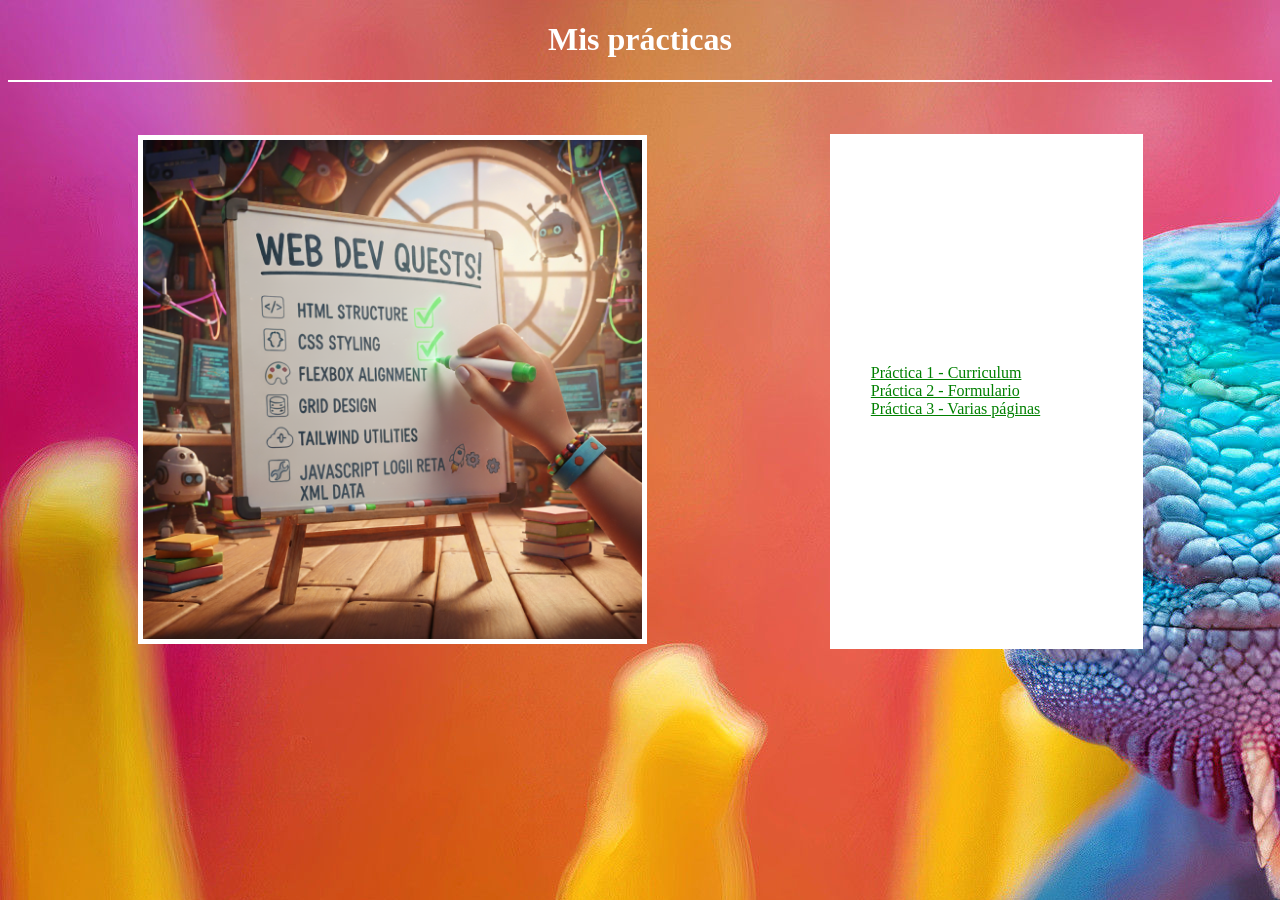
==== index.html @ 4c3e7931 "corrijo la imagen de index principal" ====
<!DOCTYPE html>
<html lang="en">
<head>
    <meta charset="UTF-8">
    <meta name="viewport" content="width=device-width, initial-scale=1.0">
    <title>Mis prácticas</title>
</head>
<body background="images/fondo.jpg" text="white" vlink="green" link="green">
    <div align="center">
        <H1>Mis prácticas</H1>
        <hr color="white">
    </div>
    <div>
        <p>
            <br>
        </p>
        <table >
            <tr>
                <td width="10%">
                    <p aligh="center">

                    </p>
                </td>
                <td width="50%">
                    <img src="images/check2.png" alt="check list html" width="80%" border="5">
                </td>
                <td width="5%">
                    <p aligh="center">
                    </p>
                </td>   
                <td width="25%" bgcolor="white" >
                    <ul>
                        <li><a href="p1/index.html">Práctica 1 - Curriculum</a></li>
                        <li><a href="p2/index.html">Práctica 2 - Formulario</a></li>
                        <li><a href="p3/index.html">Práctica 3 - Varias páginas</a></li>
                    </ul>
                </td>
                <td width="10%">
                    <p aligh="center">
                    </p>
                </td>                
            </tr>
        </table>
    </div>        
</body>
</html>
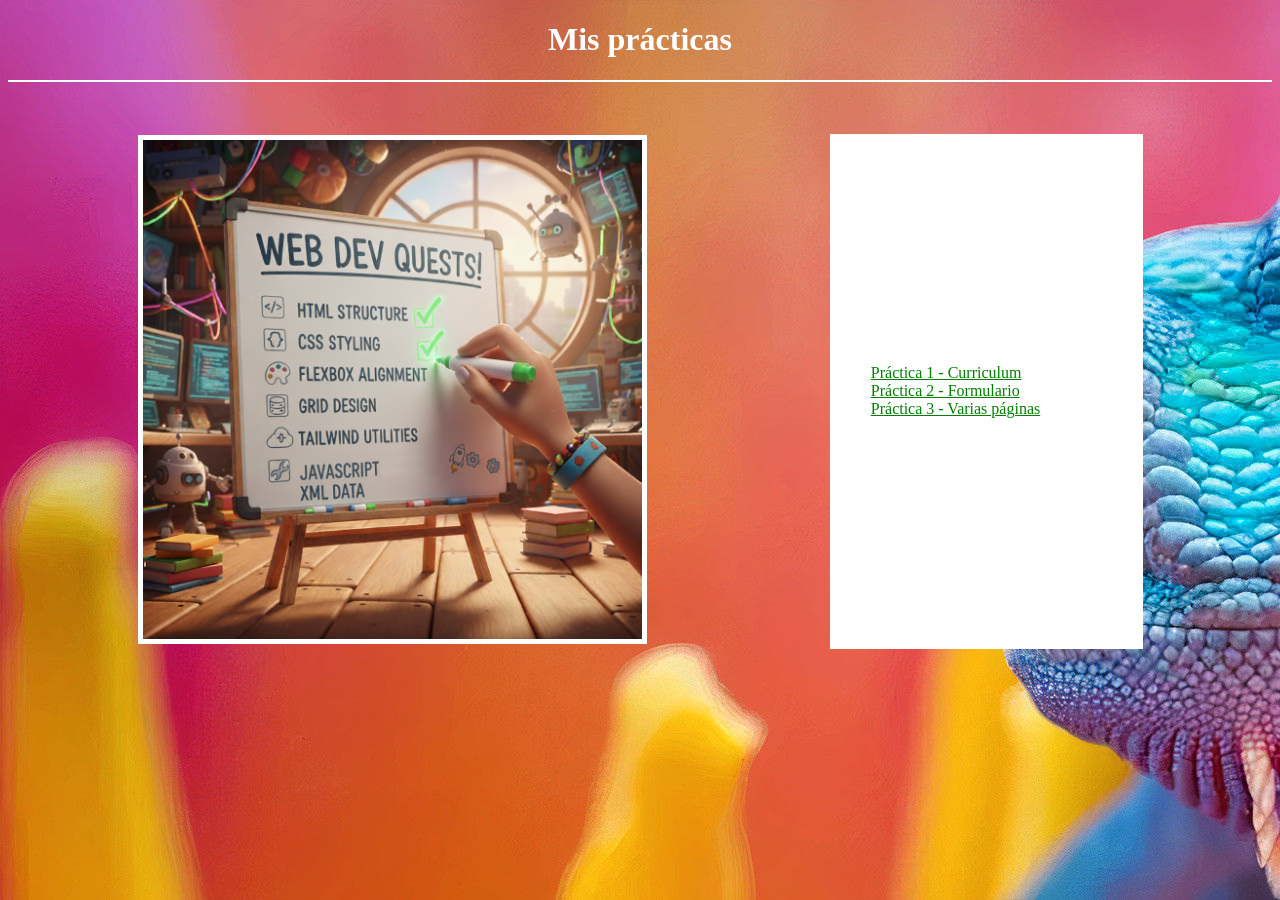
==== commit 2dede37e: "fondo" ====
--- a/index.html
+++ b/index.html
@@ -22,7 +22,7 @@
                     </p>
                 </td>
                 <td width="50%">
-                    <img src="images/check2.png" alt="check list html" width="80%" border="5">
+                    <img src="images/check3.png" alt="check list html" width="80%" border="5">
                 </td>
                 <td width="5%">
                     <p aligh="center">
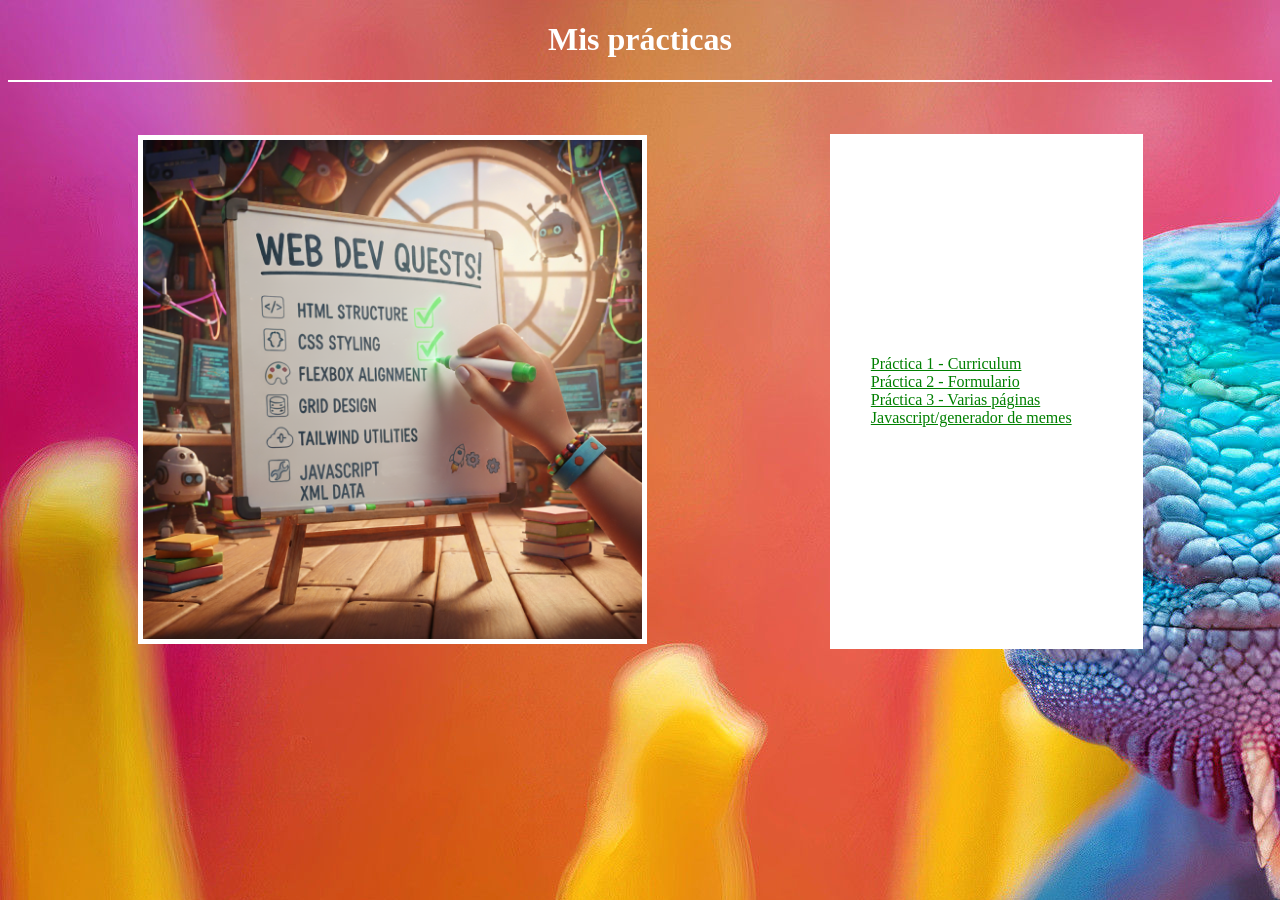
==== commit dabfe0a0: "añado el generador de meme" ====
--- a/index.html
+++ b/index.html
@@ -33,6 +33,7 @@
                         <li><a href="p1/index.html">Práctica 1 - Curriculum</a></li>
                         <li><a href="p2/index.html">Práctica 2 - Formulario</a></li>
                         <li><a href="p3/index.html">Práctica 3 - Varias páginas</a></li>
+                        <li><a href="memeitor/index.html">Javascript/generador de memes</a></li>
                     </ul>
                 </td>
                 <td width="10%">
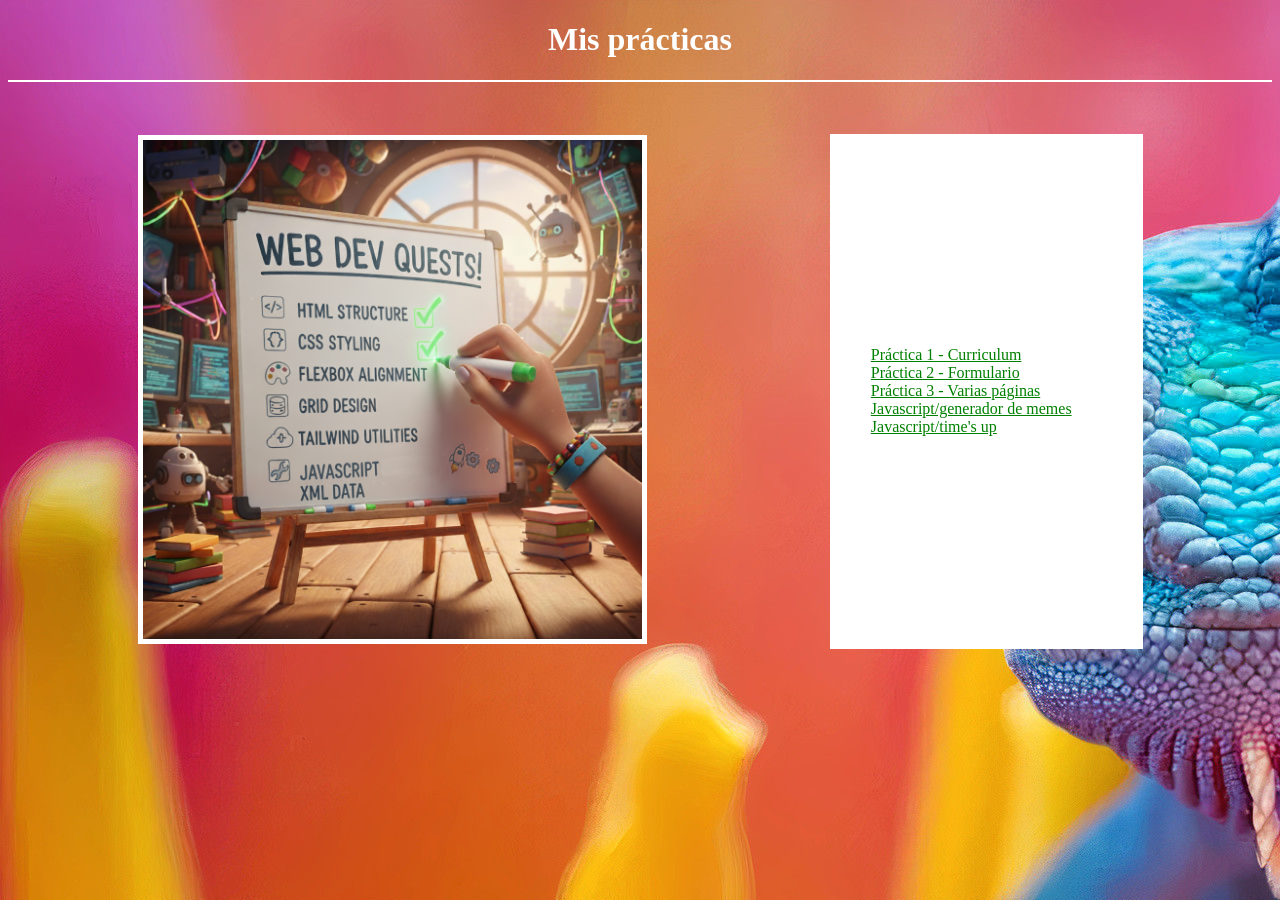
==== commit c030e47f: "añado time is up" ====
--- a/index.html
+++ b/index.html
@@ -34,6 +34,7 @@
                         <li><a href="p2/index.html">Práctica 2 - Formulario</a></li>
                         <li><a href="p3/index.html">Práctica 3 - Varias páginas</a></li>
                         <li><a href="memeitor/index.html">Javascript/generador de memes</a></li>
+                        <li><a href="timeIsUp/index.html">Javascript/time's up</a></li>
                     </ul>
                 </td>
                 <td width="10%">
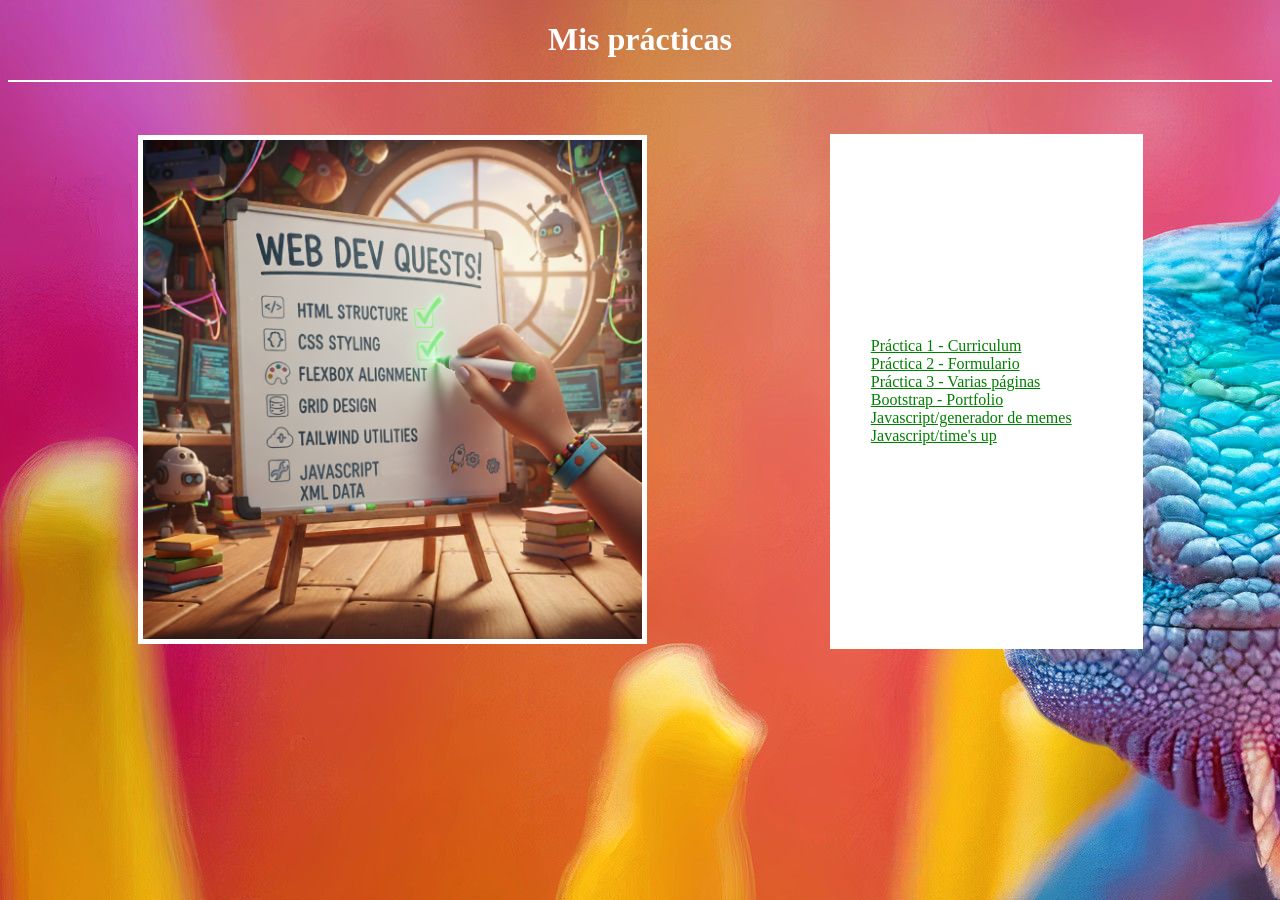
==== commit 30316311: "Añado la práctica de bootstrap" ====
--- a/index.html
+++ b/index.html
@@ -33,6 +33,7 @@
                         <li><a href="p1/index.html">Práctica 1 - Curriculum</a></li>
                         <li><a href="p2/index.html">Práctica 2 - Formulario</a></li>
                         <li><a href="p3/index.html">Práctica 3 - Varias páginas</a></li>
+                        <li><a href="portfolio/">Bootstrap - Portfolio</a></li>
                         <li><a href="memeitor/index.html">Javascript/generador de memes</a></li>
                         <li><a href="timeIsUp/index.html">Javascript/time's up</a></li>
                     </ul>
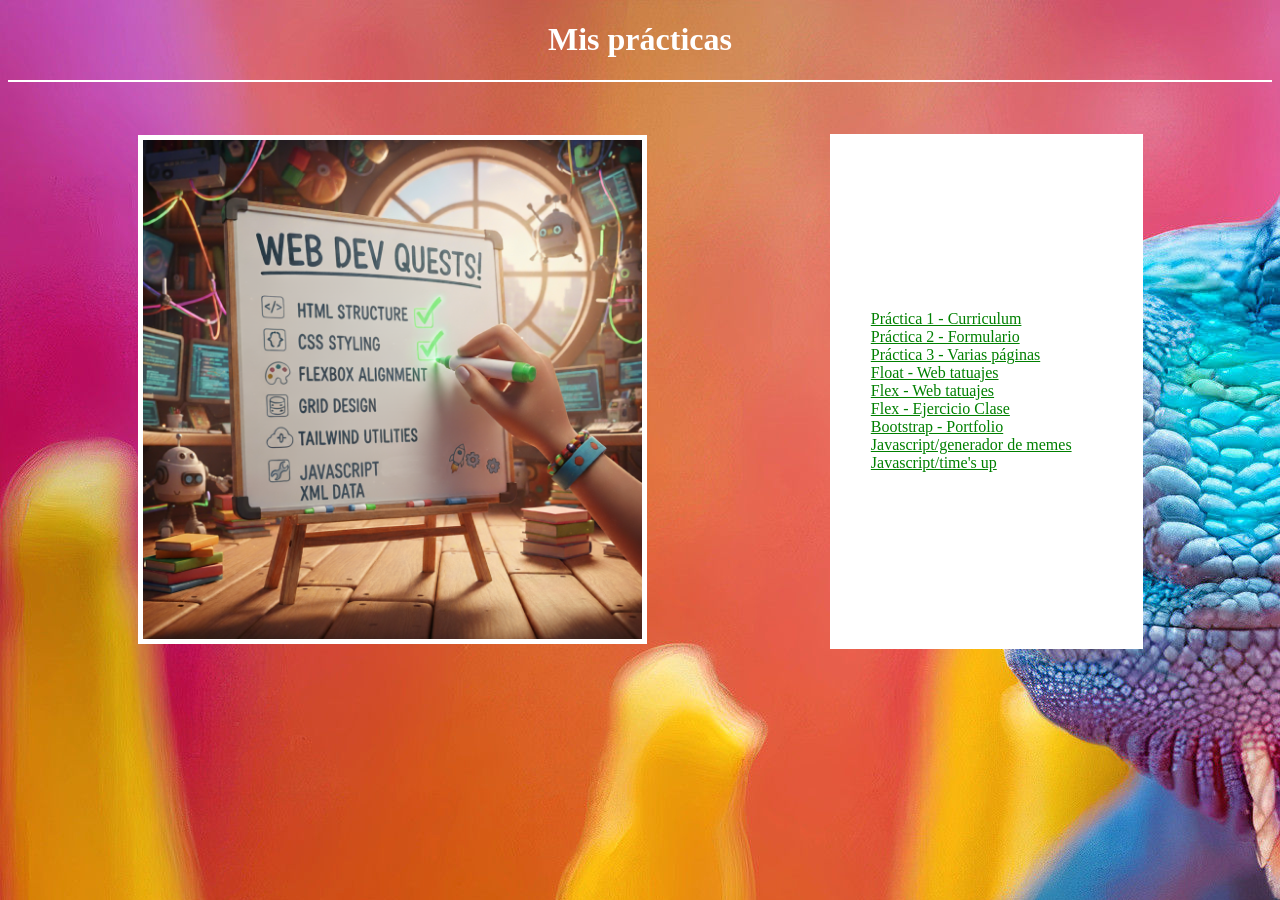
==== commit c1ba9712: "añado las prácticas float y flex" ====
--- a/index.html
+++ b/index.html
@@ -33,6 +33,9 @@
                         <li><a href="p1/index.html">Práctica 1 - Curriculum</a></li>
                         <li><a href="p2/index.html">Práctica 2 - Formulario</a></li>
                         <li><a href="p3/index.html">Práctica 3 - Varias páginas</a></li>
+                        <li><a href="float/index.html">Float - Web tatuajes</a></li>
+                        <li><a href="flex-tatuajes/index.html">Flex - Web tatuajes</a></li>
+                        <li><a href="#">Flex - Ejercicio Clase</a></li>
                         <li><a href="portfolio/">Bootstrap - Portfolio</a></li>
                         <li><a href="memeitor/index.html">Javascript/generador de memes</a></li>
                         <li><a href="timeIsUp/index.html">Javascript/time's up</a></li>
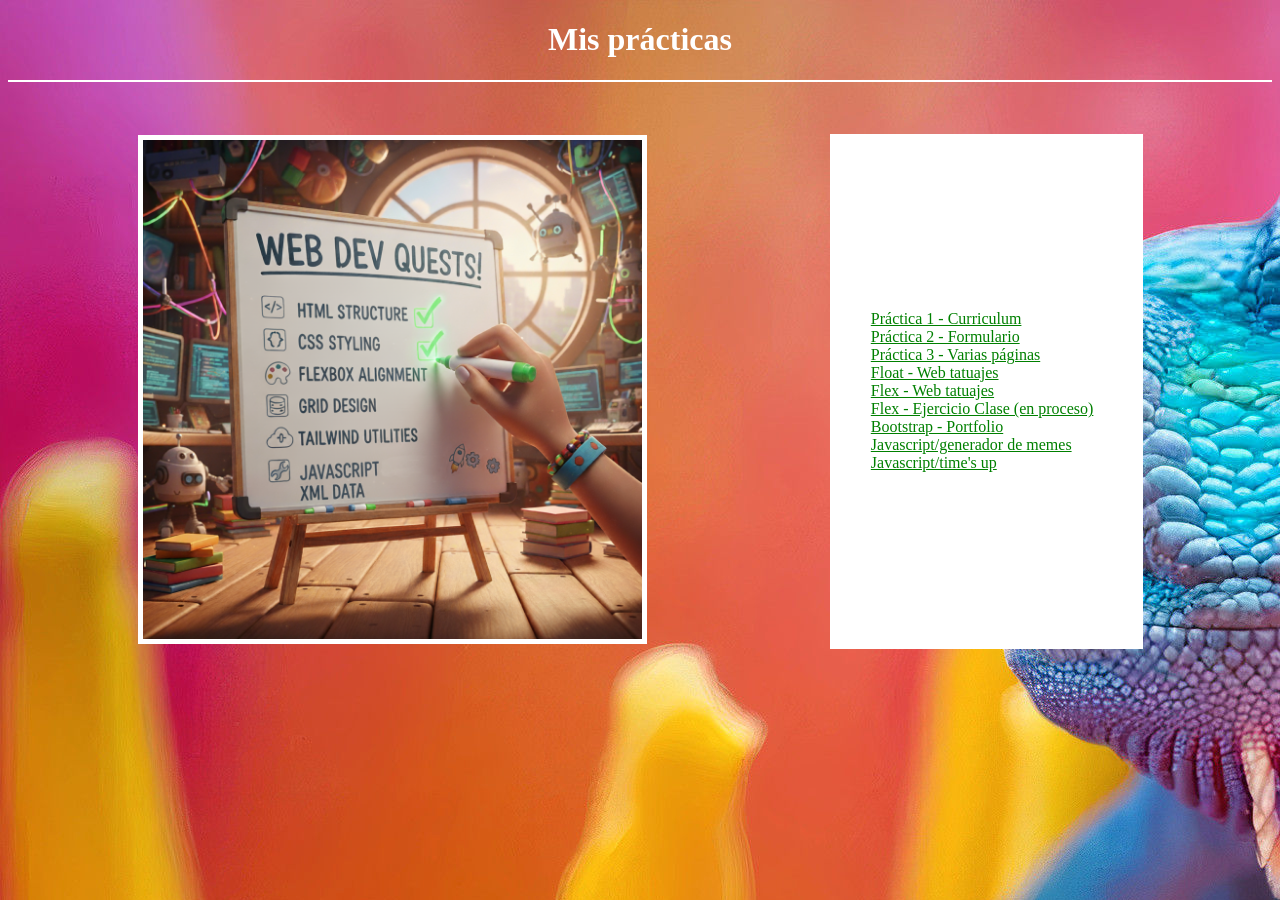
==== commit f84d1369: "comentario" ====
--- a/index.html
+++ b/index.html
@@ -35,7 +35,7 @@
                         <li><a href="p3/index.html">Práctica 3 - Varias páginas</a></li>
                         <li><a href="float/index.html">Float - Web tatuajes</a></li>
                         <li><a href="flex-tatuajes/index.html">Flex - Web tatuajes</a></li>
-                        <li><a href="#">Flex - Ejercicio Clase</a></li>
+                        <li><a href="#">Flex - Ejercicio Clase (en proceso)</a></li>
                         <li><a href="portfolio/">Bootstrap - Portfolio</a></li>
                         <li><a href="memeitor/index.html">Javascript/generador de memes</a></li>
                         <li><a href="timeIsUp/index.html">Javascript/time's up</a></li>
